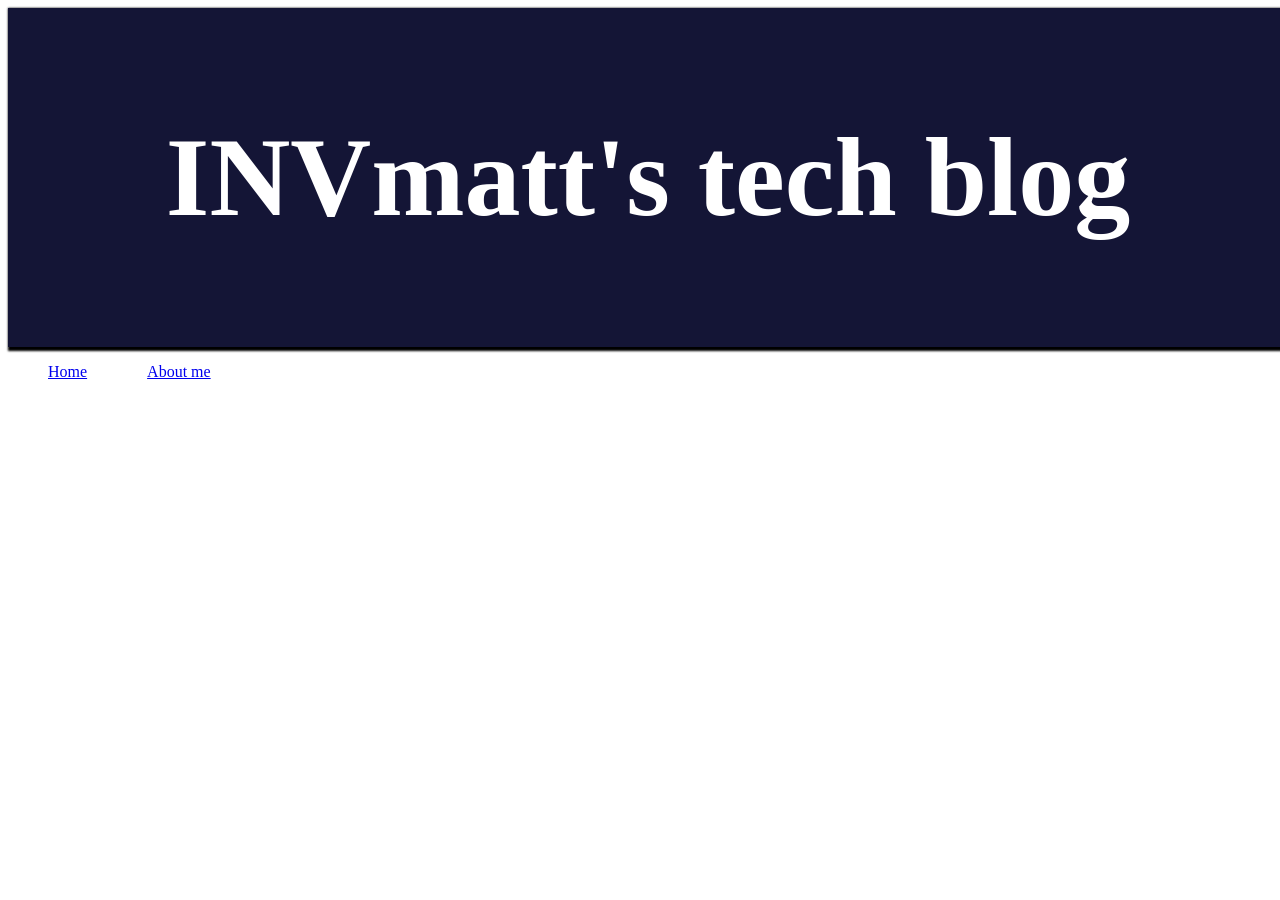
==== index.html @ b7a32ba6 "secondcommit" ====
<!DOCTYPE html>
<html lang="en">
  <head>
    <meta charset="utf-8">
    <title>INVmatt tech blog</title>
    <link rel="icon" href="images/logo\ prova\ 1">
    <link rel="stylesheet" href="style.css">
  </head>
  <body>
    <div class="MainIndex">
      <div class="FullText">
        <div class="Header">
          <h1>INVmatt's tech blog</h1>
        </div>

        <ul class="Nav">
          <li><a href="index.html">Home</a></li>
          <li><a href="About.html">About me</a></li>
        </ul>

      </div>
    </div>


  </body>
</html>
---- style.css ----
:root {
  --bgBlue: #141536;
  --lightBlue: #5C5FF5;
  --blue: #4547B5;
  --darkBlue: #2D2E75;
}

body {
  font-family: "Comfortaa";
  color: var(--bgBlue);
}

.MainIndex {
  background-image: url("images/background.png");
}

.FullText{
  background-color: #FFFFFF;
  width: 1280px;
  margin:0 auto;
}

.Header {
  background-color: var(--bgBlue);
  box-shadow: 2px 2px 2px 2px #000000;
  padding: 30px 30px;
  text-align: right;

  color: #FFFFFF;
  font-size: 56px;
  font-weight: bolder;
  text-align: center;
}

.Description {
  color: #FFFFFF;
  font-size: 24px
}

.Nav {
  display: flex;
  align-content: center;
  justify-content: left;
  gap: 60px;
  list-style-type: none;
}


.MainAbout {
  background-color: var(--bgBlue);
}

.Space64px {
  height: 128px;
}

.Header2 {
  background-color: var(--bgBlue);
  padding: 30px 30px;
  text-align: right;

  color: #FFFFFF;
  font-size: 56px;
  font-weight: bolder;
  text-align: center;
}
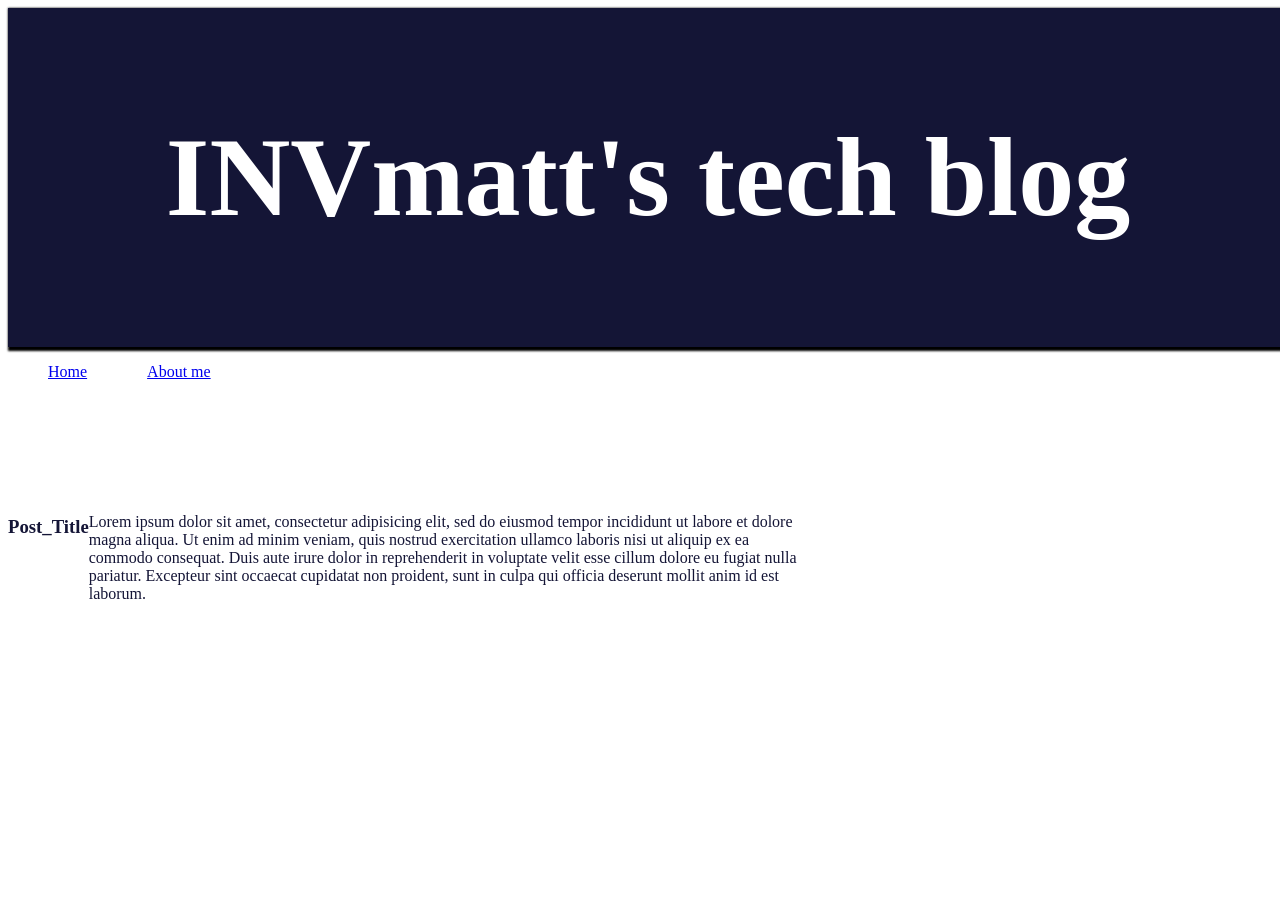
==== commit 6ea92899: "secondcommit" ====
--- a/index.html
+++ b/index.html
@@ -3,7 +3,7 @@
   <head>
     <meta charset="utf-8">
     <title>INVmatt tech blog</title>
-    <link rel="icon" href="images/logo\ prova\ 1">
+    <link rel="icon" href="/images/logo1">
     <link rel="stylesheet" href="style.css">
   </head>
   <body>
@@ -18,6 +18,16 @@
           <li><a href="About.html">About me</a></li>
         </ul>
 
+        <div class="PostSpace"></div>
+
+        <div class="Post">
+          <h3>Post_Title</h3>
+          <p>Lorem ipsum dolor sit amet, consectetur adipisicing elit, sed do eiusmod tempor incididunt ut labore et dolore magna aliqua. Ut enim ad minim veniam, quis nostrud exercitation ullamco laboris nisi ut aliquip ex ea commodo consequat. Duis aute irure dolor in reprehenderit in voluptate velit esse cillum dolore eu fugiat nulla pariatur. Excepteur sint occaecat cupidatat non proident, sunt in culpa qui officia deserunt mollit anim id est laborum.</p>
+        </div>
+
+        <div class="PostSpace"></div>
+
+
       </div>
     </div>
 
--- a/style.css
+++ b/style.css
@@ -64,3 +64,13 @@
   font-weight: bolder;
   text-align: center;
 }
+
+.PostSpace {
+  height: 100px
+}
+
+.Post {
+  width: 800px;
+  display: flex;
+  justify-content: left;
+}
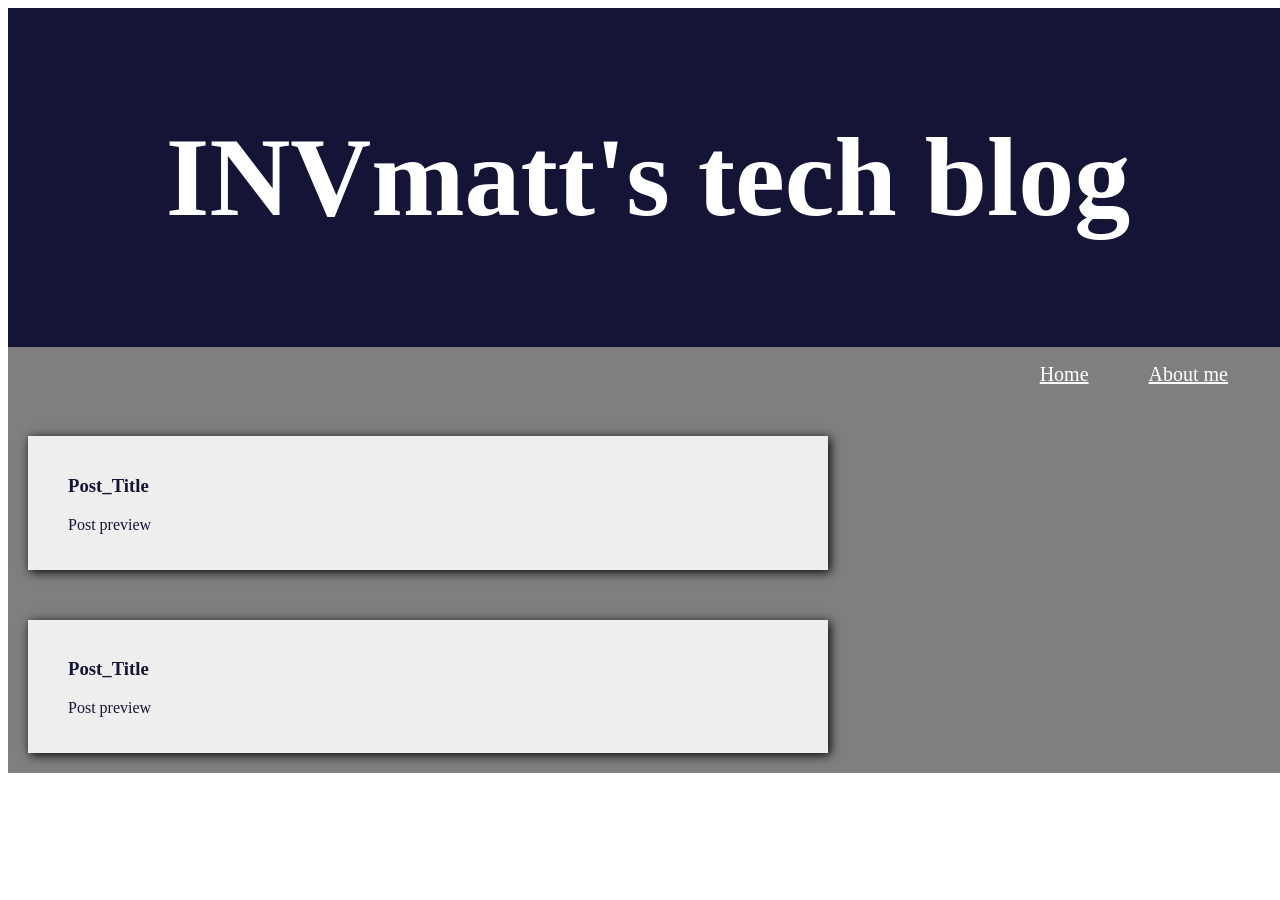
==== commit c1382d4d: "010322commit" ====
--- a/index.html
+++ b/index.html
@@ -4,7 +4,7 @@
     <meta charset="utf-8">
     <title>INVmatt tech blog</title>
     <link rel="icon" href="/images/logo1">
-    <link rel="stylesheet" href="style.css">
+    <link rel="stylesheet" href="index.css">
   </head>
   <body>
     <div class="MainIndex">
@@ -15,18 +15,18 @@
 
         <ul class="Nav">
           <li><a href="index.html">Home</a></li>
-          <li><a href="About.html">About me</a></li>
+          <li><a href="about.html">About me</a></li>
         </ul>
-
-        <div class="PostSpace"></div>
 
         <div class="Post">
           <h3>Post_Title</h3>
-          <p>Lorem ipsum dolor sit amet, consectetur adipisicing elit, sed do eiusmod tempor incididunt ut labore et dolore magna aliqua. Ut enim ad minim veniam, quis nostrud exercitation ullamco laboris nisi ut aliquip ex ea commodo consequat. Duis aute irure dolor in reprehenderit in voluptate velit esse cillum dolore eu fugiat nulla pariatur. Excepteur sint occaecat cupidatat non proident, sunt in culpa qui officia deserunt mollit anim id est laborum.</p>
+          <p>Post preview</p>
         </div>
 
-        <div class="PostSpace"></div>
-
+        <div class="Post">
+          <h3>Post_Title</h3>
+          <p>Post preview</p>
+        </div>
 
       </div>
     </div>
--- a/index.css
+++ b/index.css
@@ -0,0 +1,64 @@
+:root {
+  --bgBlue: #141536;
+  --lightBlue: #5C5FF5;
+  --blue: #4547B5;
+  --darkBlue: #2D2E75;
+}
+
+body {
+  font-family: "Comfortaa";
+  color: var(--bgBlue);
+}
+
+.MainIndex {
+  /*background-image: url("images/background.png");*/
+}
+
+.FullText{
+  background-color: rgba(0, 0, 0, 0.5);
+  width: 1280px;
+  margin:0 auto;
+  padding-bottom: 20px;
+}
+
+.Header {
+  background-color: var(--bgBlue);
+  padding: 30px 30px;
+  text-align: right;
+
+  color: #FFFFFF;
+  font-size: 56px;
+  font-weight: bolder;
+  text-align: center;
+}
+
+.Description {
+  color: #FFFFFF;
+  font-size: 24px
+}
+
+.Nav {
+  display: flex;
+  align-content: center;
+  justify-content: right;
+  padding-right: 60px;
+  gap: 60px;
+  list-style-type: none;
+}
+
+a:visited, a:link  {
+  color: white;
+  font-size: 20px;
+}
+
+.Post {
+  width: 800px;
+  display: block;
+  justify-content: left;
+  background-color: #eee;
+  margin-top: 50px;
+  padding: 20px 40px;
+  box-sizing: border-box;
+  margin-left: 20px;
+  box-shadow: 2px 2px 10px 0px #000  ;
+}
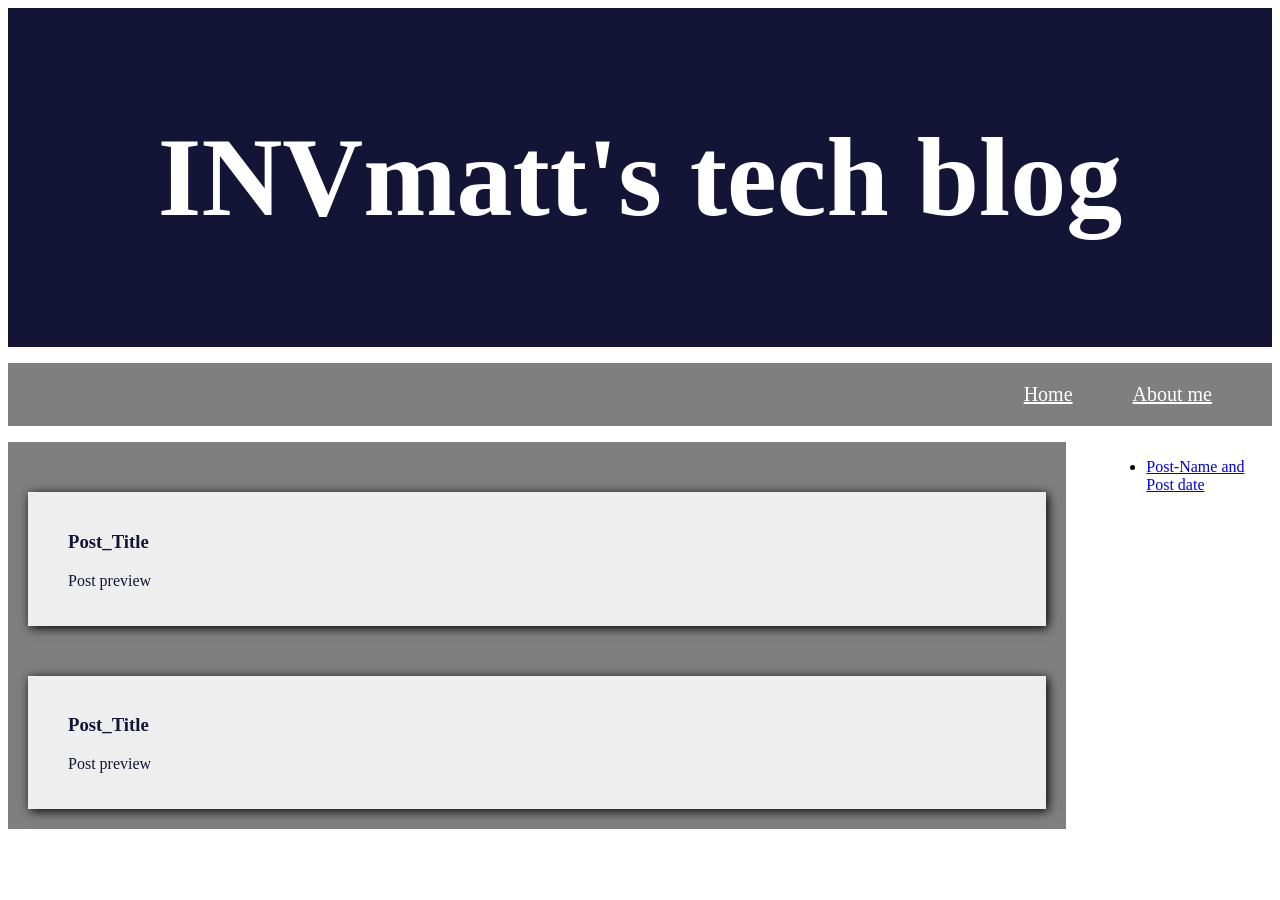
==== commit b2685858: "010322commit" ====
--- a/index.html
+++ b/index.html
@@ -8,29 +8,48 @@
   </head>
   <body>
     <div class="MainIndex">
-      <div class="FullText">
-        <div class="Header">
-          <h1>INVmatt's tech blog</h1>
+
+      <div class="Header">
+        <h1>INVmatt's tech blog</h1>
+      </div>
+
+      <ul class="Nav">
+        <li><a class="aNav" href="index.html">Home</a></li>
+        <li><a class="aNav" href="about.html">About me</a></li>
+      </ul>
+
+      <div class="Page">
+        <div class="FullPost">
+
+          <div class="Post">
+            <h3>Post_Title</h3>
+            <p>Post preview</p>
+          </div>
+
+          <div class="Post">
+            <h3>Post_Title</h3>
+            <p>Post preview</p>
+          </div>
+
         </div>
 
-        <ul class="Nav">
-          <li><a href="index.html">Home</a></li>
-          <li><a href="about.html">About me</a></li>
-        </ul>
+        <div class="SideMenu">
 
-        <div class="Post">
-          <h3>Post_Title</h3>
-          <p>Post preview</p>
+          <div class="PostList">
+            <ul>
+              <li><a href="#post link">Post-Name and Post date</a></li>
+            </ul>
+          </div>
+
         </div>
 
-        <div class="Post">
-          <h3>Post_Title</h3>
-          <p>Post preview</p>
-        </div>
+        
+
+
 
       </div>
+
     </div>
-
 
   </body>
 </html>
--- a/index.css
+++ b/index.css
@@ -14,10 +14,15 @@
   /*background-image: url("images/background.png");*/
 }
 
-.FullText{
+.Page {
+  align-content: center;
+  display: flex;
+}
+
+.FullPost{
   background-color: rgba(0, 0, 0, 0.5);
   width: 1280px;
-  margin:0 auto;
+  margin-right: 40px;
   padding-bottom: 20px;
 }
 
@@ -41,18 +46,19 @@
   display: flex;
   align-content: center;
   justify-content: right;
+  padding: 20px 0;
   padding-right: 60px;
   gap: 60px;
   list-style-type: none;
+  background-color: rgba(0, 0, 0, 0.5);
 }
 
-a:visited, a:link  {
+.aNav:visited, .aNav:link  {
   color: white;
   font-size: 20px;
 }
 
 .Post {
-  width: 800px;
   display: block;
   justify-content: left;
   background-color: #eee;
@@ -60,5 +66,10 @@
   padding: 20px 40px;
   box-sizing: border-box;
   margin-left: 20px;
+  margin-right: 20px;
   box-shadow: 2px 2px 10px 0px #000  ;
 }
+
+.PostList {
+  color: black;
+}
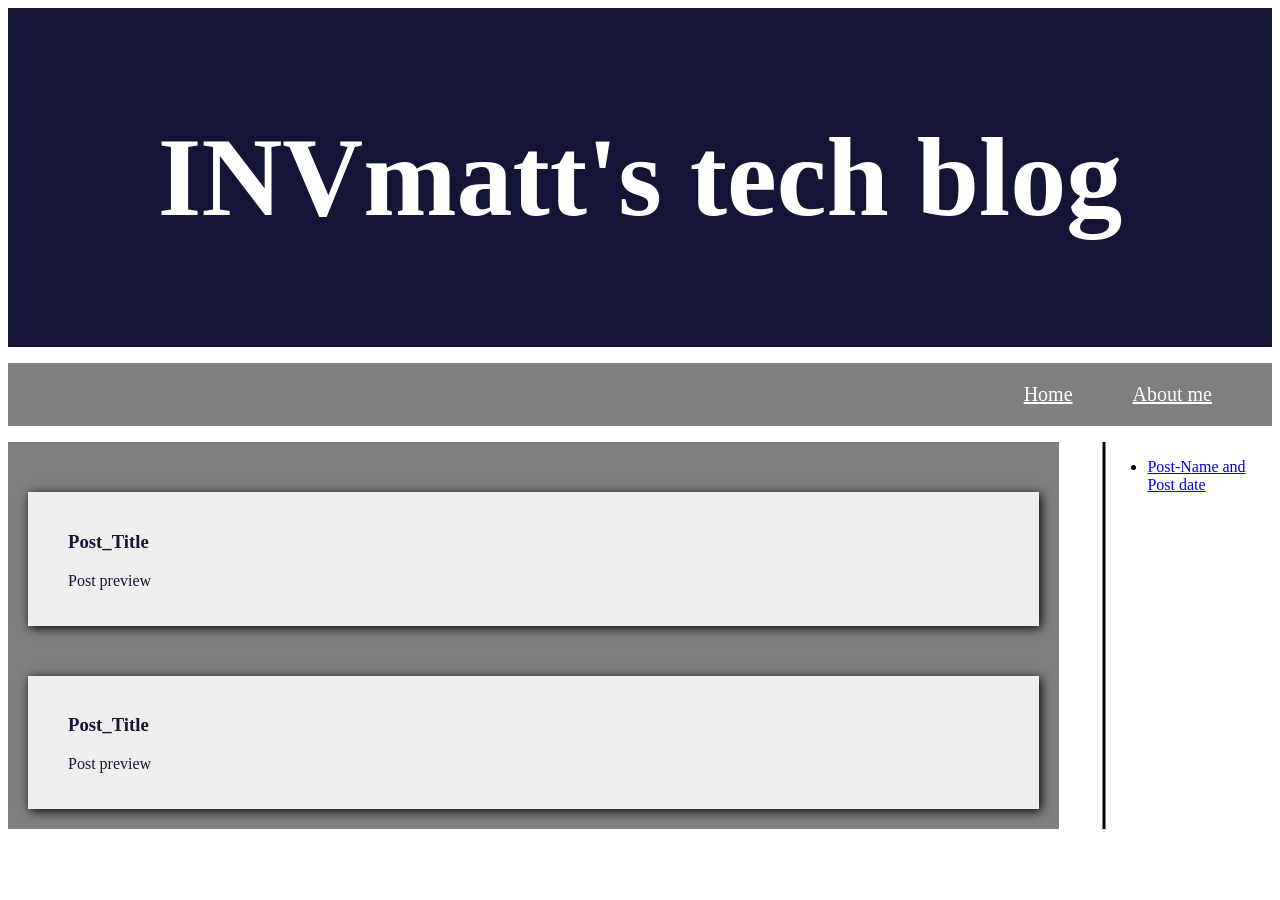
==== commit 7697aea0: "020322commit" ====
--- a/index.html
+++ b/index.html
@@ -33,6 +33,10 @@
 
         </div>
 
+        <svg id="line1">
+          <line x1="5" y1="0" x2="5" y2="1000" style="stroke:rgb(0,0,0);stroke-width:3"/>
+        </svg>
+
         <div class="SideMenu">
 
           <div class="PostList">
@@ -43,7 +47,7 @@
 
         </div>
 
-        
+
 
 
 
--- a/index.css
+++ b/index.css
@@ -73,3 +73,7 @@
 .PostList {
   color: black;
 }
+ #line1 {
+   height: auto;
+   width: 10px;
+ }
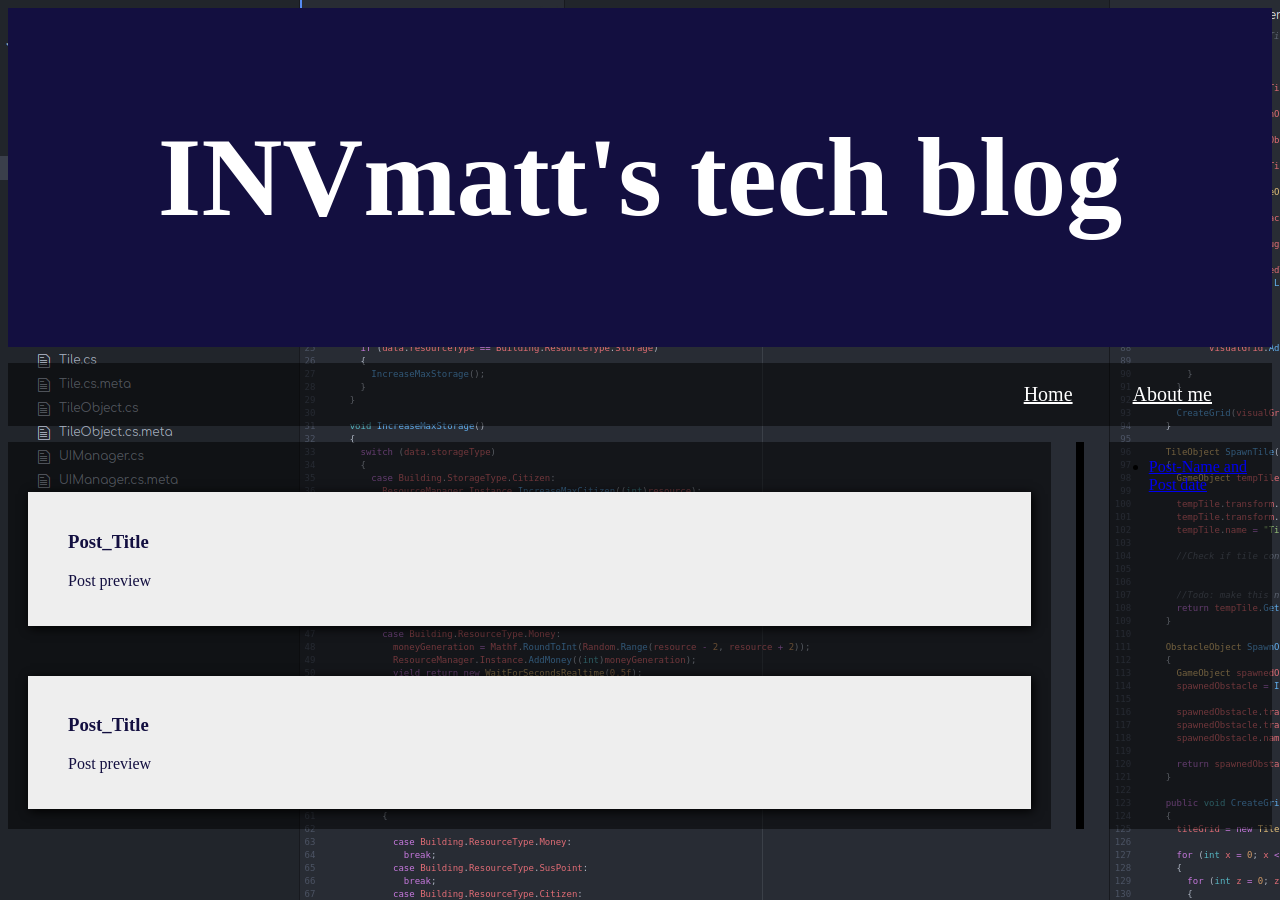
==== commit 62da3060: "Add files via upload" ====
--- a/index.html
+++ b/index.html
@@ -34,7 +34,7 @@
         </div>
 
         <svg id="line1">
-          <line x1="5" y1="0" x2="5" y2="1000" style="stroke:rgb(0,0,0);stroke-width:3"/>
+          <line x1="5" y1="0" x2="5" y2="1000" style="stroke:rgb(0,0,0);stroke-width:10"/>
         </svg>
 
         <div class="SideMenu">
--- a/index.css
+++ b/index.css
@@ -1,17 +1,28 @@
 :root {
-  --bgBlue: #141536;
-  --lightBlue: #5C5FF5;
-  --blue: #4547B5;
-  --darkBlue: #2D2E75;
+  --l_yellow: #f6e58d;
+  --yellow: #f9ca24;
+  --l_orange: #ffbe76;
+  --orange: #f0932b;
+  --red: #eb4d4b;
+  --l_ice: #dff9fb;
+  --ice: #c7ecee;
+  --ll_blue: #7ed6df;
+  --l_blue: #22a6b3;
+  --purple: #be2edd;
+  --m_blue: #686de0;
+  --blue: #4834d4;
+  --d_blue: #30336b;
+  --deep_blue: #130f40;
+  --blue_gray: #95afc0;
+  --gray: #535c68;
 }
+
+@import url('https://fonts.googleapis.com/css2?family=Comfortaa&display=swap');
 
 body {
   font-family: "Comfortaa";
-  color: var(--bgBlue);
-}
-
-.MainIndex {
-  /*background-image: url("images/background.png");*/
+  color: var(--deep_blue);
+  background-image: url("images/background.png");
 }
 
 .Page {
@@ -22,12 +33,12 @@
 .FullPost{
   background-color: rgba(0, 0, 0, 0.5);
   width: 1280px;
-  margin-right: 40px;
+  margin-right: 25px;
   padding-bottom: 20px;
 }
 
 .Header {
-  background-color: var(--bgBlue);
+  background-color: var(--deep_blue);
   padding: 30px 30px;
   text-align: right;
 
@@ -70,6 +81,11 @@
   box-shadow: 2px 2px 10px 0px #000  ;
 }
 
+.SideMenu {
+  background-color: rgba(0, 0, 0, 0.5);
+  margin-left: 25px;
+}
+
 .PostList {
   color: black;
 }
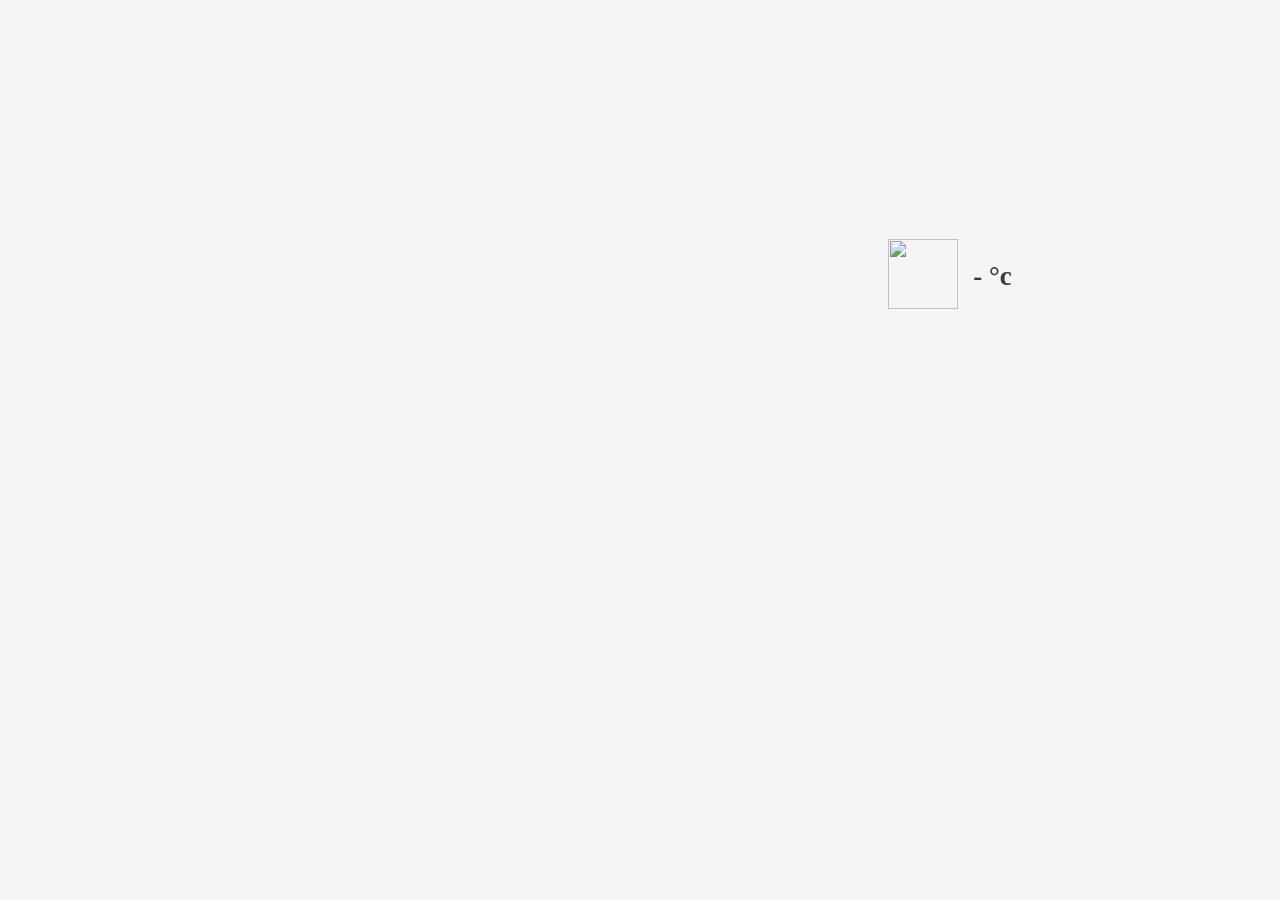
==== commit 221a302c: "221103" ====
--- a/index.html
+++ b/index.html
@@ -1,59 +1,81 @@
 <!DOCTYPE html>
 <html lang="en">
-  <head>
-    <meta charset="utf-8">
-    <title>INVmatt tech blog</title>
-    <link rel="icon" href="/images/logo1">
-    <link rel="stylesheet" href="index.css">
-  </head>
-  <body>
-    <div class="MainIndex">
+	<head>
+		<meta charset="UTF-8" />
+		<title>Home</title>
+		<link rel=" shortcut icon" type="image/png" href="assets/icons/favicon.png" />
+		<link rel="stylesheet" href="app.css" />
+		<script src="https://unpkg.com/lucide@latest"></script>
+	</head>
 
-      <div class="Header">
-        <h1>INVmatt's tech blog</h1>
-      </div>
+	<!-- 
+      ╔╗ ╔═╗╔╗╔╔╦╗╔═╗
+      ╠╩╗║╣ ║║║ ║ ║ ║
+      ╚═╝╚═╝╝╚╝ ╩ ╚═╝
+      -->
 
-      <ul class="Nav">
-        <li><a class="aNav" href="index.html">Home</a></li>
-        <li><a class="aNav" href="about.html">About me</a></li>
-      </ul>
+	<body class="">
+		<button id="themeButton">
+			<i id="themeIcon" icon-name="moon"></i>
+		</button>
+		<div class="container">
+			<!-- Clock and Greetings  -->
 
-      <div class="Page">
-        <div class="FullPost">
+			<div class="timeBlock">
+				<div class="clock">
+					<div id="hour"></div>
+					<div id="separator"></div>
+					<div id="minutes"></div>
+				</div>
+				<div id="greetings"></div>
+			</div>
 
-          <div class="Post">
-            <h3>Post_Title</h3>
-            <p>Post preview</p>
-          </div>
+			<!-- Date and Weather  -->
 
-          <div class="Post">
-            <h3>Post_Title</h3>
-            <p>Post preview</p>
-          </div>
+			<div class="weatherBlock">
+				<div class="date">
+					<div id="month"></div>
+					<div id="day"></div>
+				</div>
+				<div class="weather">
+					<div class="weatherIcon">
+						<img src="assets/icons/OneDark/unknown.png" />
+					</div>
+					<div class="weatherValue">
+						<p>- °<span class="g">c</span></p>
+					</div>
+					<div class="weatherDescription">
+						<p></p>
+					</div>
+				</div>
+			</div>
 
-        </div>
+			<div class="linksBlock" id="linksBlock">
+				<div class="linksBlockLeft" id="linksBlockLeft"></div>
+				<div class="linksBlockRight" id="linksBlockRight"></div>
+			</div>
+		</div>
 
-        <svg id="line1">
-          <line x1="5" y1="0" x2="5" y2="1000" style="stroke:rgb(0,0,0);stroke-width:10"/>
-        </svg>
+		<!-- Config  -->
+		<script src="config.js"></script>
 
-        <div class="SideMenu">
+		<!-- Scripts  -->
+		<script src="assets/js/layout.js"></script>
+		<script src="assets/js/theme.js"></script>
+		<script src="assets/js/time.js"></script>
+		<script src="assets/js/greeting.js"></script>
+		<script src="assets/js/weather.js"></script>
 
-          <div class="PostList">
-            <ul>
-              <li><a href="#post link">Post-Name and Post date</a></li>
-            </ul>
-          </div>
+		<!-- Generators  -->
+		<script src="assets/js/buttons.js"></script>
+		<script src="assets/js/lists.js"></script>
 
-        </div>
+		<!-- Icons -->
+		<script>
+			lucide.createIcons();
+		</script>
+	</body>
 
-
-
-
-
-      </div>
-
-    </div>
-
-  </body>
+	<!-- Developed and designed by Miguel Ávila: -->
+	<!-- https://avila.sh-->
 </html>
--- a/app.css
+++ b/app.css
@@ -0,0 +1,385 @@
+/* 
+// ╔╗ ╔═╗╔╗╔╔╦╗╔═╗
+// ╠╩╗║╣ ║║║ ║ ║ ║
+// ╚═╝╚═╝╝╚╝ ╩ ╚═╝ 
+*/
+
+/* 
+//  ┬  ┬┌─┐┬─┐┬┌─┐┌┐ ┬  ┌─┐┌─┐
+//  ┐┌┘├─┤├┬┘│├─┤├┴┐│  ├┤ └─┐
+//  ┘ ┴ ┴┴└─┴┴ ┴└─┘┴─┘└─┘└─┘ 
+ */
+
+/*@import url('https://fonts.googleapis.com/css2?family=Open+Sans:wght@300;400;700&display=swap');*/ /* Font Import */
+
+@font-face {
+  font-family: "FiraCodeNF";
+  src: url(".assets/fonts/FC-Reg.ttf") format("truetype");
+  font-weight: normal;
+  font-style: normal;
+}
+@font-face {
+  font-family: "FiraCodeNF";
+  src: url(".assets/fonts/FC-Bold.ttf") format("truetype");
+  font-weight: bold;
+  font-style: normal;
+}
+
+:root {
+  /* Font Size */
+  --fg-primary: 12vh; /* Time and Greetings */
+  --fg-secondary: 3vh; /* Greetings and Weather widger */
+  --fg-date: 8vh; /* Date */
+  --fg-list: 2vh; /* Links List */
+  --icon: 3vh; /* Icon Size */
+
+  /* Fonts Color */
+  --fg: #3a3a3a; /* Foreground color */
+  --sfg: #494949; /* Sceondary Foreground color */
+
+  /* Light Colors  */
+  --accent: #57a0d9; /* Hover color */
+  --background: #f5f5f5; /* Background color */
+  --cards: #e4e6e6; /* Cards color */
+
+  /* Image background  */
+  --imgbg: url("./assets/night_streetlap.png"); /* Image URL */
+  --imgcol: linear-gradient(
+    rgba(255, 255, 255, 0.7),
+    rgba(255, 255, 255, 0.7)
+  ); /* Filter color */
+}
+
+.darktheme {
+  /* Dark Colors  */
+  --accent: #31748f; /* Hover color */
+  --background: #191724; /* Background color */
+  --cards: #1f1d2e; /* Cards color */
+ /* Cards color */
+
+  /* Fonts Color */
+  --fg: #e0def4; /* Foreground color */
+  --sfg: #ebbcba; /* Secondary Foreground color */
+
+  /* Image background  */
+  --imgcol: linear-gradient(
+    #191724d9,
+    #26233ad9
+  ); /* Filter color */
+}
+
+/* 
+//  ┌─┐┌┬┐┬ ┬┬  ┌─┐┌─┐
+//  └─┐ │ └┬┘│  ├┤ └─┐
+//  └─┘ ┴  ┴ ┴─┘└─┘└─┘ 
+*/
+
+* {
+  margin: 0;
+  padding: 0;
+  box-sizing: border-box;
+  font-family: 'FC-Reg';
+  transition: 0.2s ease-in-out;
+}
+
+body {
+  width: 100vw;
+  height: 100vh;
+  background-color: var(--background);
+  display: flex;
+  align-items: center;
+  justify-content: center;
+}
+
+.notransition {
+  -webkit-transition: none;
+  -moz-transition: none;
+  -o-transition: none;
+  transition: none;
+}
+
+.withImageBackground {
+  background-image: var(--imgcol), var(--imgbg);
+  background-size: cover;
+}
+
+#themeButton {
+  position: absolute;
+  margin: 2em 2em 0 0;
+  right: 0;
+  top: 0;
+  color: var(--fg);
+  border: none;
+  cursor: pointer;
+  background-color: #00000000;
+}
+
+#themeIcon {
+  width: 25px;
+  height: 25px;
+}
+
+.container {
+  width: 145vh;
+  height: 85vh;
+  display: grid;
+  grid-template-columns: repeat(4, 1fr);
+  grid-template-rows: repeat(4, 1fr);
+  grid-gap: 30px;
+  padding: 20px;
+}
+
+.card {
+  background-color: var(--cards);
+  box-shadow: 0 5px 7px rgba(0, 0, 0, 0.35);
+  border-radius: 16px;
+}
+
+.card:hover {
+  transform: translateY(-0.2rem);
+  box-shadow: 0 10px 10px /*rgba(0, 0, 0, 0.35)*/ #31748f59;
+}
+
+.timeBlock {
+  grid-row: 1 / span 2;
+  grid-column: 1 / span 2;
+  display: flex;
+  flex-direction: column;
+  align-items: center;
+  justify-content: center;
+}
+
+.weatherBlock {
+  grid-column: 3 / span 2;
+  grid-row: 1 / span 2;
+  display: flex;
+  flex-direction: column;
+  align-items: center;
+  justify-content: center;
+}
+
+.date {
+  display: flex;
+  align-items: center;
+  justify-content: center;
+  margin-top: 30px;
+}
+
+.weather {
+  display: flex;
+  align-items: center;
+  justify-content: center;
+}
+
+.clock {
+  display: flex;
+  align-items: center;
+  justify-content: center;
+}
+
+#hour,
+#separator,
+#minutes {
+  font-size: var(--fg-primary);
+  font-weight: bolder;
+  color: var(--fg);
+}
+
+#month,
+#day {
+  font-size: var(--fg-date);
+  font-weight: bold;
+  color: var(--fg);
+}
+
+#day {
+  margin-left: 1.5rem;
+}
+
+#greetings {
+  font-size: var(--fg-secondary);
+  color: var(--fg);
+}
+
+.weatherIcon img {
+  width: 70px;
+  height: 70px;
+}
+
+.weatherValue p {
+  font-size: var(--fg-secondary);
+  font-weight: bolder;
+  margin-left: 15px;
+  color: var(--fg);
+}
+
+.weatherDescription p {
+  font-size: var(--fg-secondary);
+  margin-left: 15px;
+  color: var(--fg);
+}
+
+.reduceGap {
+  grid-gap: 2rem !important;
+}
+
+.removeGap {
+  grid-gap: 0 !important;
+}
+
+.linksBlock {
+  grid-row: 3 / span 2;
+  grid-column: 1 / span 4;
+  display: grid;
+  grid-template-columns: repeat(4, 1fr);
+  grid-template-rows: repeat(2, 1fr);
+  grid-gap: 1.5rem;
+}
+
+.linksBlockLeft {
+  grid-row: 1 / span 2;
+  grid-column: 1 / span 2;
+}
+
+.linksBlockRight {
+  grid-row: 1 / span 2;
+  grid-column: 3 / span 2;
+}
+
+.buttonsContainer {
+  width: 100%;
+  height: 100%;
+  display: grid;
+  grid-template-columns: repeat(3, 1fr);
+  grid-template-rows: repeat(2, 1fr);
+  grid-gap: 30px;
+  padding: 20px;
+}
+
+.button {
+  display: flex;
+  justify-content: center;
+  align-items: center;
+  width: 100%;
+}
+
+.buttonIcon {
+  width: var(--icon);
+  height: var(--icon);
+  color: var(--fg);
+}
+
+.button__1 {
+  grid-row: 1;
+  grid-column: 1;
+}
+.button__2 {
+  grid-row: 1;
+  grid-column: 2;
+}
+.button__3 {
+  grid-row: 2;
+  grid-column: 1;
+}
+.button__4 {
+  grid-row: 2;
+  grid-column: 2;
+}
+.button__5 {
+  grid-row: 1;
+  grid-column: 3;
+}
+.button__6 {
+  grid-row: 2;
+  grid-column: 3;
+}
+.button:hover {
+  background-color: var(--accent);
+}
+.button:hover svg {
+  stroke: var(--sfg);
+}
+
+.listsContainer {
+  width: 100%;
+  height: 100%;
+  display: grid;
+  grid-template-columns: repeat(2, 1fr);
+  grid-template-rows: repeat(2, 1fr);
+  grid-gap: 3rem;
+  padding: 0.4rem;
+}
+
+.list {
+  display: flex;
+  align-items: center;
+  justify-content: center;
+  flex-direction: column;
+}
+
+.list__1 {
+  grid-column: 1;
+  grid-row: 1 / span 2;
+}
+.list__2 {
+  grid-column: 2;
+  grid-row: 1 / span 2;
+}
+.listIcon {
+  /* margin-top: 3vh; */
+  margin-bottom: 2vh;
+  color: var(--fg);
+  width: var(--icon);
+  height: var(--icon);
+}
+.listItem {
+  text-decoration: none;
+  font-size: var(--fg-list);
+  color: var(--fg);
+  margin-top: 1vh;
+  padding: 8px 12px;
+  border-radius: 5px;
+  font-weight: bold;
+  text-align: center;
+  width: 80%;
+}
+.listItem:hover {
+  background-color: var(--accent);
+  color: var(--sfg);
+}
+
+/* M E D I A - Q U E R I E S */
+
+@media only screen and (max-width: 68.75em) {
+  .container {
+    grid-gap: 20px;
+    padding: 40px;
+  }
+
+  .timeBlock {
+    grid-row: 1 / span 2;
+    grid-column: 1 / span 4;
+  }
+
+  .weatherBlock {
+    display: none;
+  }
+
+  #greetings {
+    font-size: var(--fg-secondary);
+  }
+
+  .linksBlockRight {
+    display: none;
+  }
+
+  .linksBlockLeft {
+    grid-column: 1 / span 4;
+  }
+
+  .button {
+    grid-gap: 3vw;
+    padding-left: 100px;
+    padding-right: 100px;
+  }
+}
